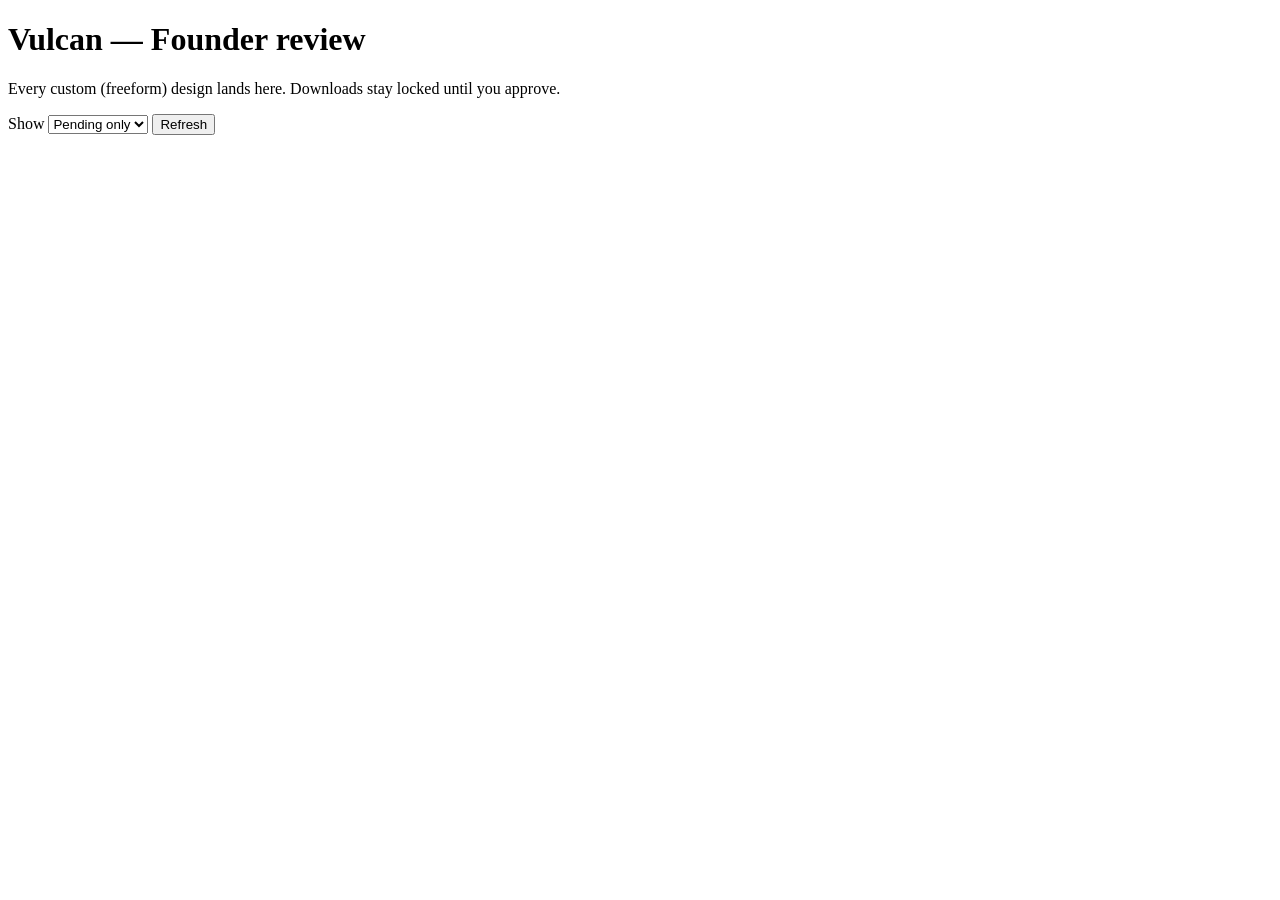
==== web/review.html @ 01f51456 "Track B (freeform gen) + M7 (routing fix + live dimension overlays) Track B — freeform generation be" ====
<!doctype html>
<html lang="en">
<head>
  <meta charset="utf-8" />
  <title>Vulcan — Founder review</title>
  <meta name="viewport" content="width=device-width, initial-scale=1" />
  <link rel="stylesheet" href="/style.css" />
</head>
<body>
  <header>
    <h1>Vulcan — Founder review</h1>
    <p class="tagline">
      Every custom (freeform) design lands here. Downloads stay locked until you approve.
    </p>
  </header>

  <main class="review-main">
    <div class="review-toolbar">
      <label>
        Show
        <select id="review-filter">
          <option value="pending" selected>Pending only</option>
          <option value="all">All</option>
        </select>
      </label>
      <button id="review-refresh" type="button">Refresh</button>
      <span id="review-count"></span>
    </div>
    <p id="review-status"></p>
    <div id="review-list"></div>
  </main>

  <script src="/review.js"></script>
</body>
</html>
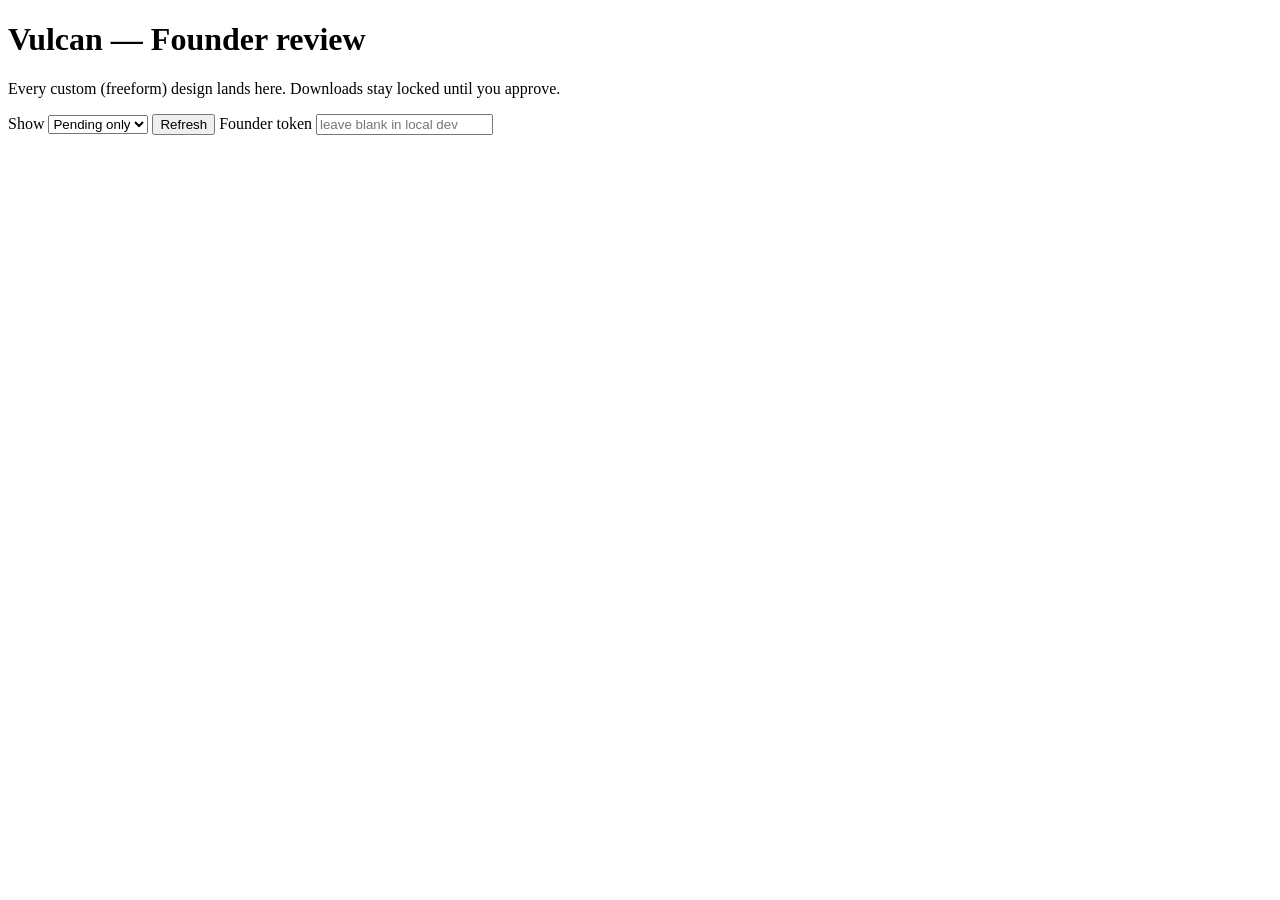
==== commit c14a94d9: "M7 fixes: founder dashboard downloads + ruler-style photo dimensions From live testing:  1. "🔒 locke" ====
--- a/web/review.html
+++ b/web/review.html
@@ -25,6 +25,10 @@
       </label>
       <button id="review-refresh" type="button">Refresh</button>
       <span id="review-count"></span>
+      <label class="token-field">
+        Founder token
+        <input id="review-token" type="password" placeholder="leave blank in local dev" />
+      </label>
     </div>
     <p id="review-status"></p>
     <div id="review-list"></div>
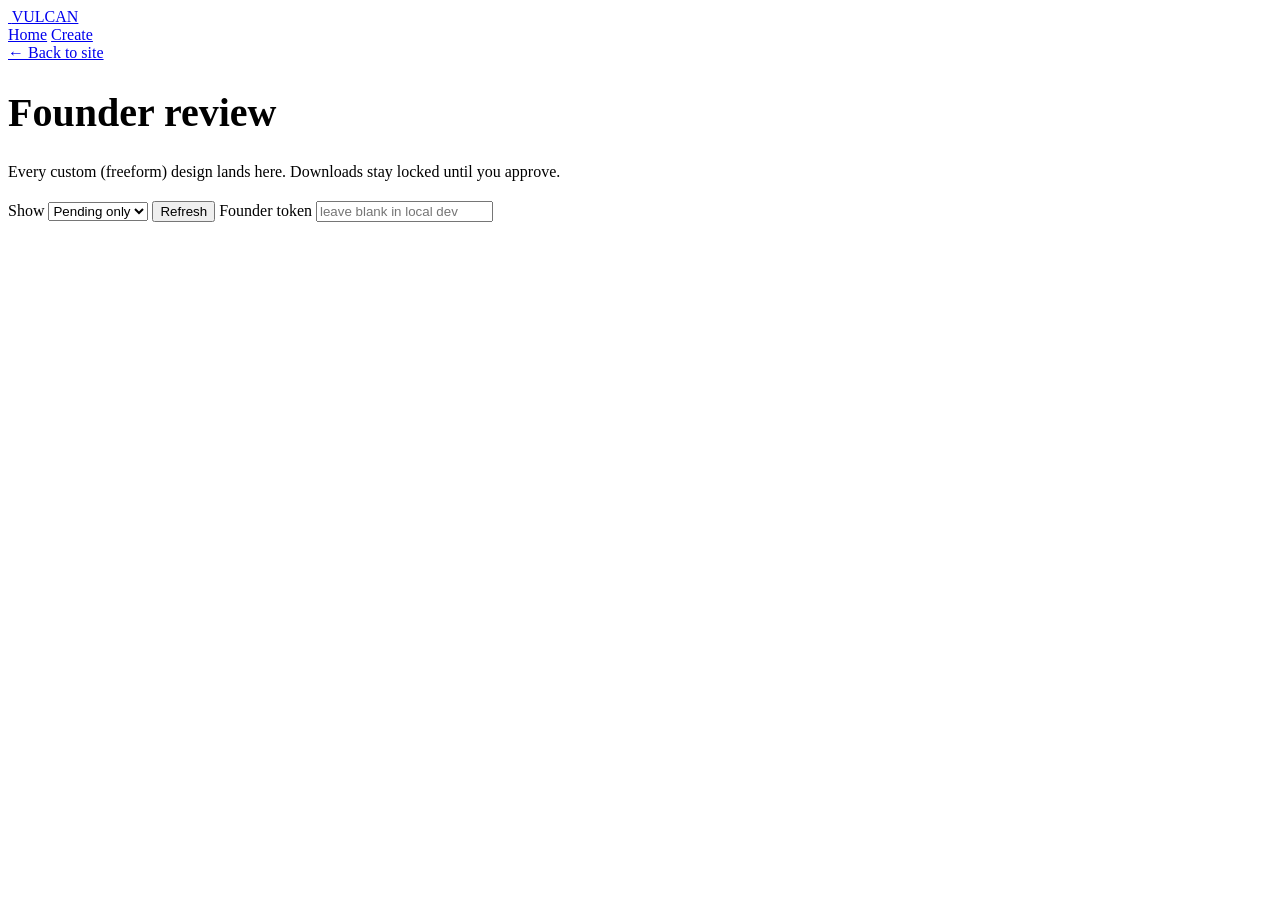
==== commit 3f3f4256: "Production UI: dark forge theme + fire-V logo + standalone frontend Take the web UI from "test UI" t" ====
--- a/web/review.html
+++ b/web/review.html
@@ -4,17 +4,44 @@
   <meta charset="utf-8" />
   <title>Vulcan — Founder review</title>
   <meta name="viewport" content="width=device-width, initial-scale=1" />
+  <meta name="theme-color" content="#08070b" />
+  <!-- Point at a separately-hosted API here if needed:
+       <meta name="vulcan-api-base" content="https://api.vulcan.example" /> -->
+  <link rel="icon" href="/assets/favicon.ico" sizes="any" />
+  <link rel="icon" type="image/png" href="/assets/favicon-32.png" sizes="32x32" />
+  <link rel="apple-touch-icon" href="/assets/apple-touch-icon.png" />
   <link rel="stylesheet" href="/style.css" />
 </head>
 <body>
-  <header>
-    <h1>Vulcan — Founder review</h1>
-    <p class="tagline">
-      Every custom (freeform) design lands here. Downloads stay locked until you approve.
-    </p>
+  <div class="bg-embers" aria-hidden="true">
+    <span class="ember"></span><span class="ember"></span><span class="ember"></span>
+    <span class="ember"></span><span class="ember"></span><span class="ember"></span>
+    <span class="ember"></span><span class="ember"></span><span class="ember"></span>
+    <span class="ember"></span><span class="ember"></span><span class="ember"></span>
+  </div>
+
+  <header class="site-nav">
+    <a class="nav-brand" href="/">
+      <img class="nav-logo" src="/assets/logo.png" alt="" />
+      <span class="nav-word">VULCAN</span>
+    </a>
+    <nav class="nav-links">
+      <a href="/">Home</a>
+      <a href="/#studio">Create</a>
+    </nav>
+    <div class="nav-right">
+      <a class="btn btn-ghost btn-sm" href="/">← Back to site</a>
+    </div>
   </header>
 
   <main class="review-main">
+    <header style="margin-bottom: 20px">
+      <h1 class="section-title" style="font-size: clamp(26px, 4vw, 40px)">Founder review</h1>
+      <p class="tagline">
+        Every custom (freeform) design lands here. Downloads stay locked until you approve.
+      </p>
+    </header>
+
     <div class="review-toolbar">
       <label>
         Show
@@ -34,6 +61,20 @@
     <div id="review-list"></div>
   </main>
 
+  <div id="viewer-modal" hidden>
+    <div class="viewer-modal-bar">
+      <span>3D preview — drag to orbit · scroll to zoom · right-drag to pan</span>
+      <button type="button" id="viewer-modal-close">Close ✕</button>
+    </div>
+    <div id="viewer-modal-stage" class="viewer3d"></div>
+  </div>
+
+  <script src="/vendor/three.min.js"></script>
+  <script src="/vendor/STLLoader.js"></script>
+  <script src="/vendor/OrbitControls.js"></script>
+  <script src="/viewer3d.js"></script>
+  <script src="/config.js"></script>
+  <script src="/api.js"></script>
   <script src="/review.js"></script>
 </body>
 </html>
